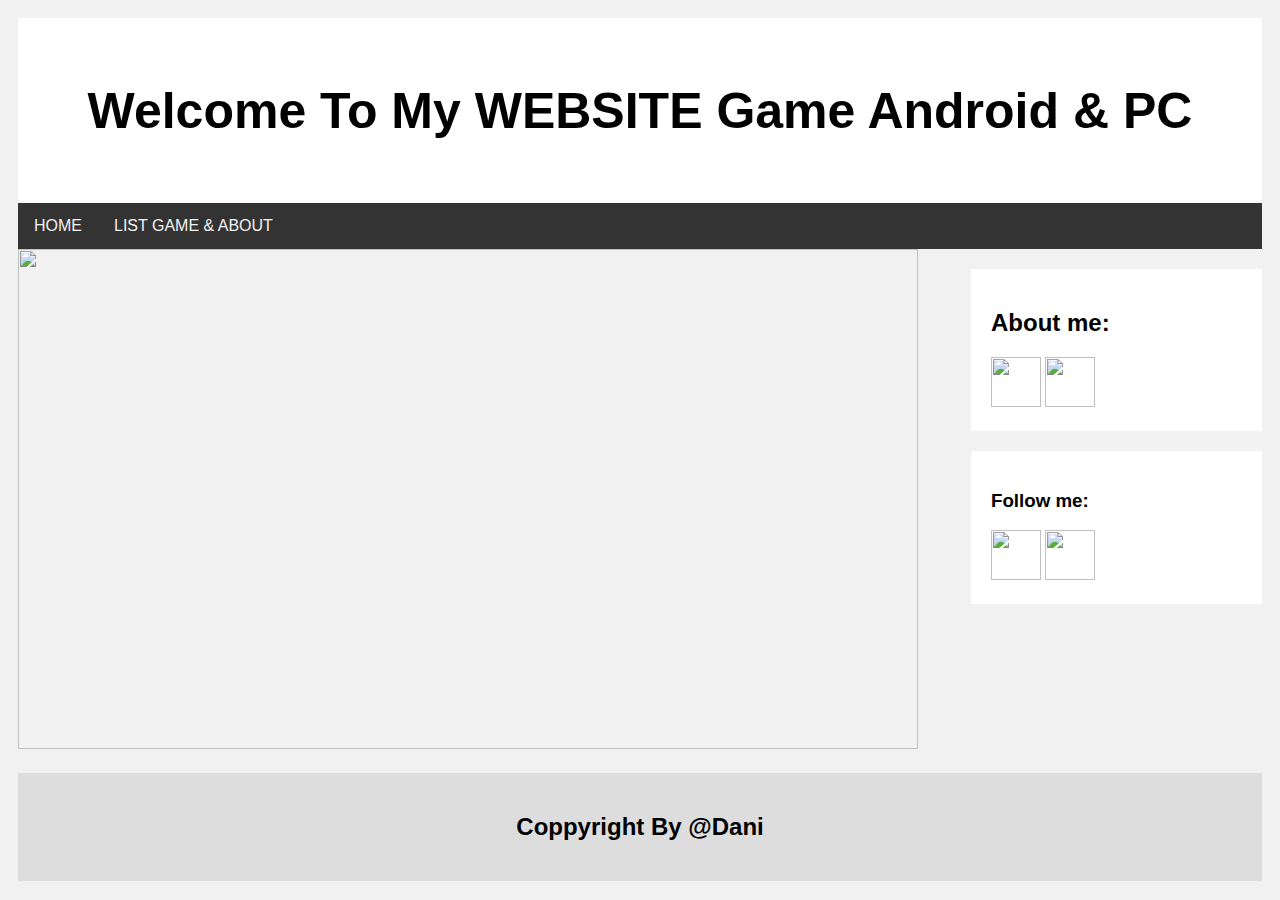
==== index.html @ 00572af9 "Add files via upload" ====
<!DOCTYPE html>
<html lang="en">
<head>
	<meta charset="UTF-8">
    <meta name="viewport" content="width=device-width, initial-scale=1.0">
	<title>Website Game Android & PC</title>
	<style>
		* {
			box-sizing: border-box;
		}

		body {
			font-family: arial;
			padding: 10px;
			background: #f1f1f1;
		}

		/*Header / Blog Title */
		.header {
			padding: 30px;
			text-align: center;
			background: white;
			background-repeat: no-repeat;
		}

		.header h1 {
			font-size: 50px;
		}

		/* Style the navigation bar */
		.navbar {
			overflow: hidden;
			background-color: #333;
		}

		/* Style yhe navbar links */
		.navbar a {
			float: left;
			display: block;
			color: #f2f2f2;
			text-align: center;
			padding: 14px 16px;
			text-decoration: none;
		}

		/* Change color on hover */
		.navbar a:hover {
			background-color: #ddd;
			color: black;
		}

		/* Create two unequal colums that floats next to each other */
		/*Left column */
		.leftcolum {
			float: left;
			width: 75%;
		}

		/*Right column*/
		.rightcolumn {
			float: right;
			width: 25%;
			background-color: #f1f1f1;
			padding-left: 20px;
		}

		/* Fake image */
		.fakeimg {
			background-color: #aaa;
			width: 100%;
			padding: 20px;
		}

		/* Add a card effect for article */
		.card {
			background-color: white;
			padding: 20px;
			margin-top: 20px;
		}

		/*  Clear floats after the columns */
		.row::after {
			content: "";
			display: table;
			clear: both;
		}

		a {
			text-decoration: none;
		}

		/* Footer */
		.footer {
			padding: 20px;
			text-align: center;
			background: #ddd;
			margin-top: 20px;
		}
	</style>
</head>

<body>
	<div class="header">
		<h1>Welcome To My WEBSITE Game Android & PC</h1>
	</div>

	<div class="navbar">
		<a href="index.html">HOME</a>
		<a href="game.html">LIST GAME & ABOUT</a>
	</div>
	<div class="row">
		<div class="rightcolumn">
			<div class="card">
				<h2> About me:</h2>
				<a href="mailto: makhglukhidup254@gmail.com" target="_blank"><img src="./Image/Gmail.jpeg"
						style="width: 50px; height: 50px;"></a>
				<a href="https://api.whatsapp.com/send/?phone=6285703876728&text&type=phone_number&app_absent=0"
					target="_blank"><img src="./Image/WA.png" style="width: 50px; height: 50px;"></a>
			</div>
			<div class="card">
				<h3>Follow me:</h3>
				<a href="https://www.instagram.com/muhamad_dani4?igsh=YzljYTk1ODg3Zg==" target="_blank"><img
						src="./Image/IG.jpeg" style="width: 50px; height: 50px;"></a>
				<a href="https://www.tiktok.com/@muhamad_dani27?_r=1&_d=e5hmdad2g322f0&sec_uid=MS4wLjABAAAAyXXwtcZH9oRb8YxnvG6Y5NsO4dltNzocW1597AEiDbZ97cZE1onwAf00q_Z_qqeJ&share_author_id=6964507191869473793&sharer_language=id&source=h5_t&u_code=diia3cib954hdm&timestamp=1717422174&user_id=6964507191869473793&sec_user_id=MS4wLjABAAAAyXXwtcZH9oRb8YxnvG6Y5NsO4dltNzocW1597AEiDbZ97cZE1onwAf00q_Z_qqeJ&utm_source=copy&utm_campaign=client_share&utm_medium=android&share_iid=7334599989387134726&share_link_id=52056cc4-2eeb-44f8-8374-7a7f9f659c16&share_app_id=1180&ugbiz_name=ACCOUNT&ug_btm=b8727%2Cb0229&social_share_type=5&enable_checksum=1"
					target="_blank"><img src="./Image/TT.jpeg" style="width: 50px; height: 50px;"></a>
			</div>
	</div>
	<img src="./Image/home.png" style="width: 900px; height: 500px;">
	
	<div class="footer">
		<h2>Coppyright By @Dani</h2>
	</div>
</body>

</html>
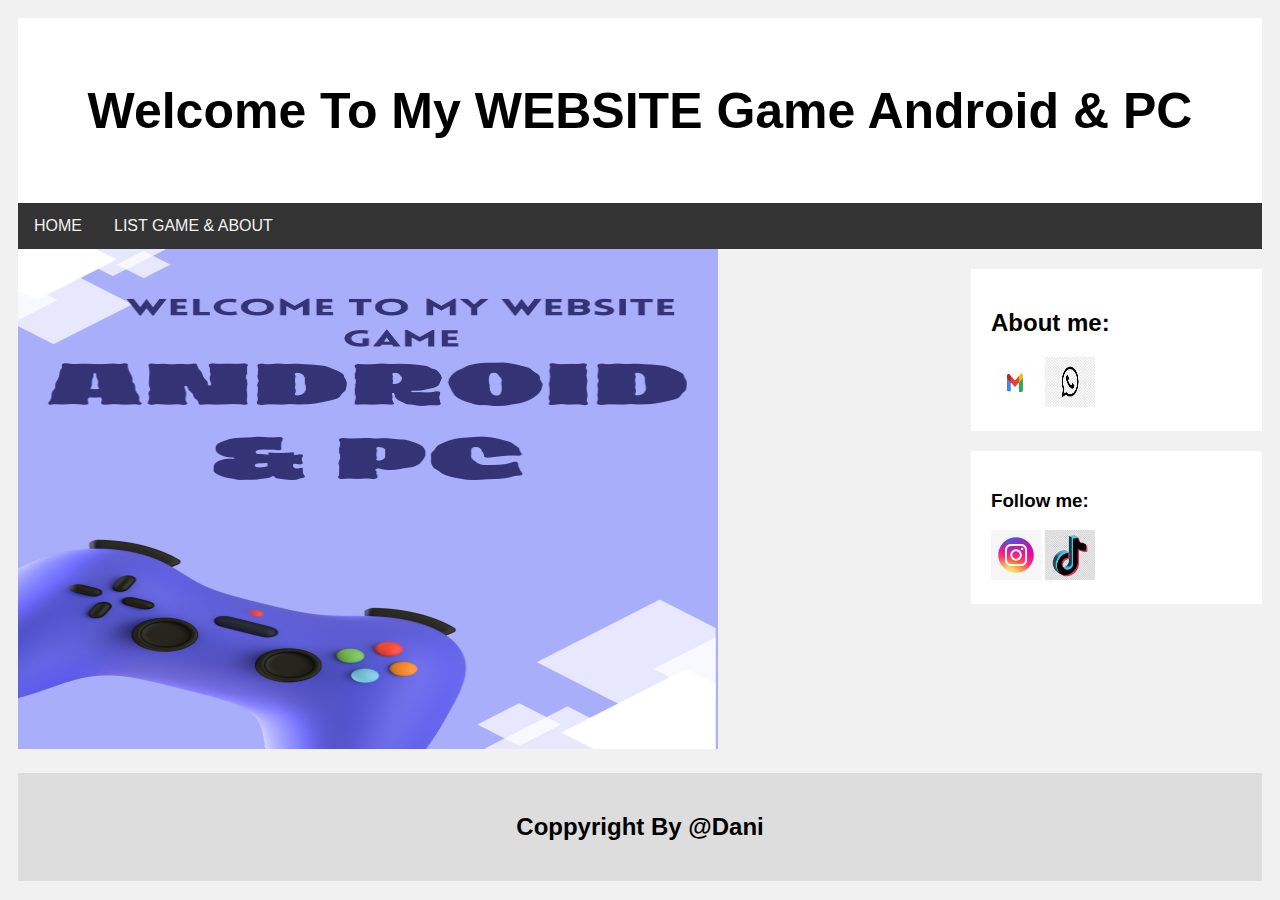
==== commit aac4a3a8: "index.html" ====
--- a/index.html
+++ b/index.html
@@ -125,11 +125,11 @@
 					target="_blank"><img src="./Image/TT.jpeg" style="width: 50px; height: 50px;"></a>
 			</div>
 	</div>
-	<img src="./Image/home.png" style="width: 900px; height: 500px;">
+	<img src="./Image/home.png" style="width: 700px; height: 500px;">
 	
 	<div class="footer">
 		<h2>Coppyright By @Dani</h2>
 	</div>
 </body>
 
-</html>+</html>
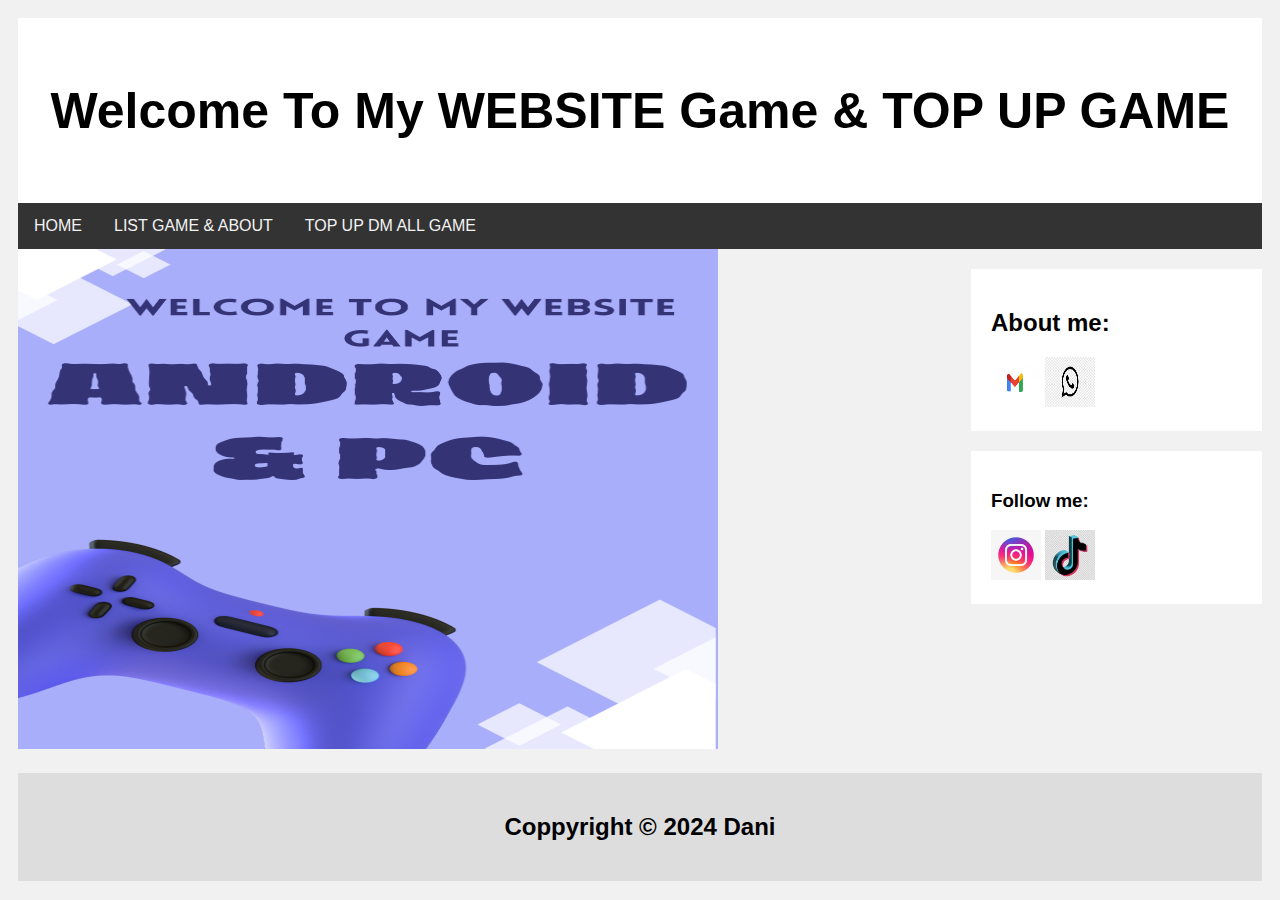
==== commit e97df21c: "index.html" ====
--- a/index.html
+++ b/index.html
@@ -101,20 +101,21 @@
 
 <body>
 	<div class="header">
-		<h1>Welcome To My WEBSITE Game Android & PC</h1>
+		<h1>Welcome To My WEBSITE Game & TOP UP GAME</h1>
 	</div>
 
 	<div class="navbar">
 		<a href="index.html">HOME</a>
 		<a href="game.html">LIST GAME & ABOUT</a>
+		<a href="topUP.html">TOP UP DM ALL GAME</a>
 	</div>
 	<div class="row">
 		<div class="rightcolumn">
 			<div class="card">
 				<h2> About me:</h2>
-				<a href="mailto: makhglukhidup254@gmail.com" target="_blank"><img src="./Image/Gmail.jpeg"
+				<a href="mailto: makhlukhidup254@gmail.com" target="_blank"><img src="./Image/Gmail.jpeg"
 						style="width: 50px; height: 50px;"></a>
-				<a href="https://api.whatsapp.com/send/?phone=6285703876728&text&type=phone_number&app_absent=0"
+				<a href="https://api.whatsapp.com/send?phone=6285703876728&text=Halo%20kak%2C%20saya%20butuh%20bantuan"
 					target="_blank"><img src="./Image/WA.png" style="width: 50px; height: 50px;"></a>
 			</div>
 			<div class="card">
@@ -128,7 +129,7 @@
 	<img src="./Image/home.png" style="width: 700px; height: 500px;">
 	
 	<div class="footer">
-		<h2>Coppyright By @Dani</h2>
+		<h2>Coppyright &copy 2024 Dani</h2>
 	</div>
 </body>
 
